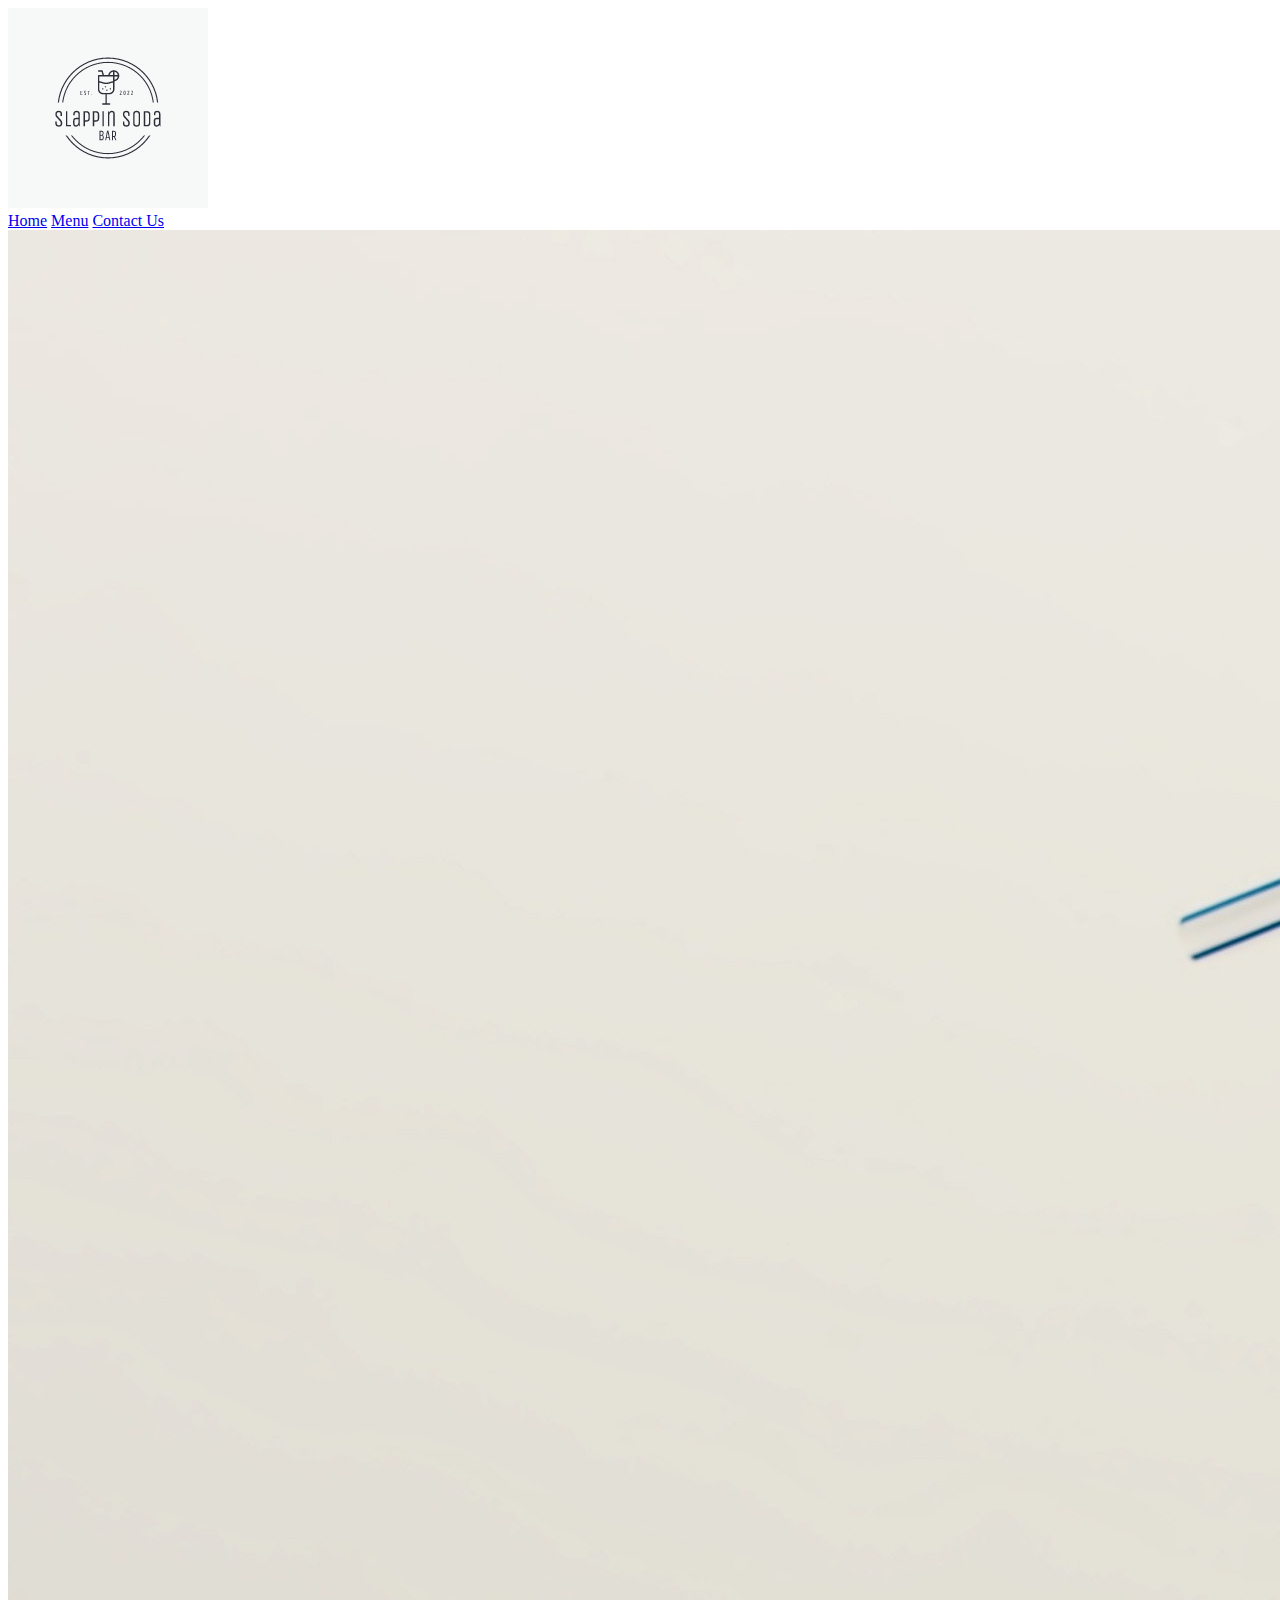
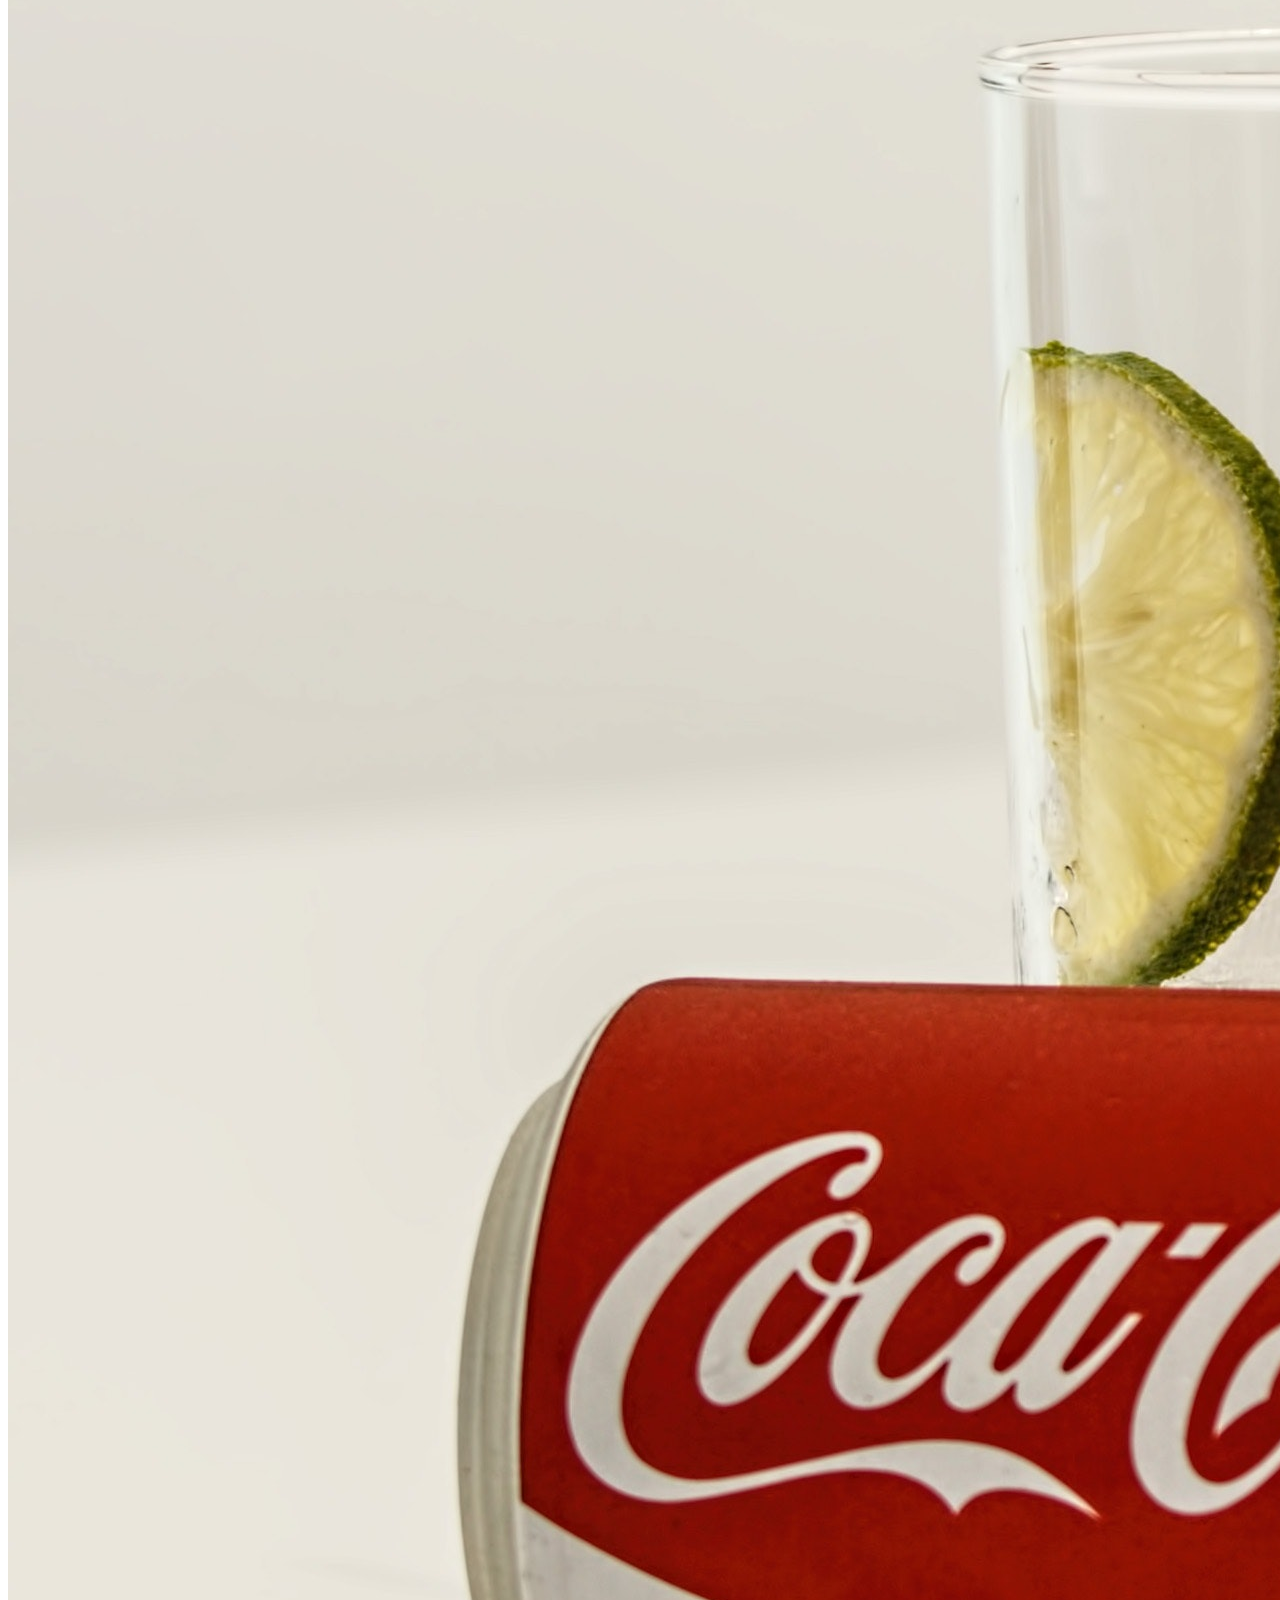
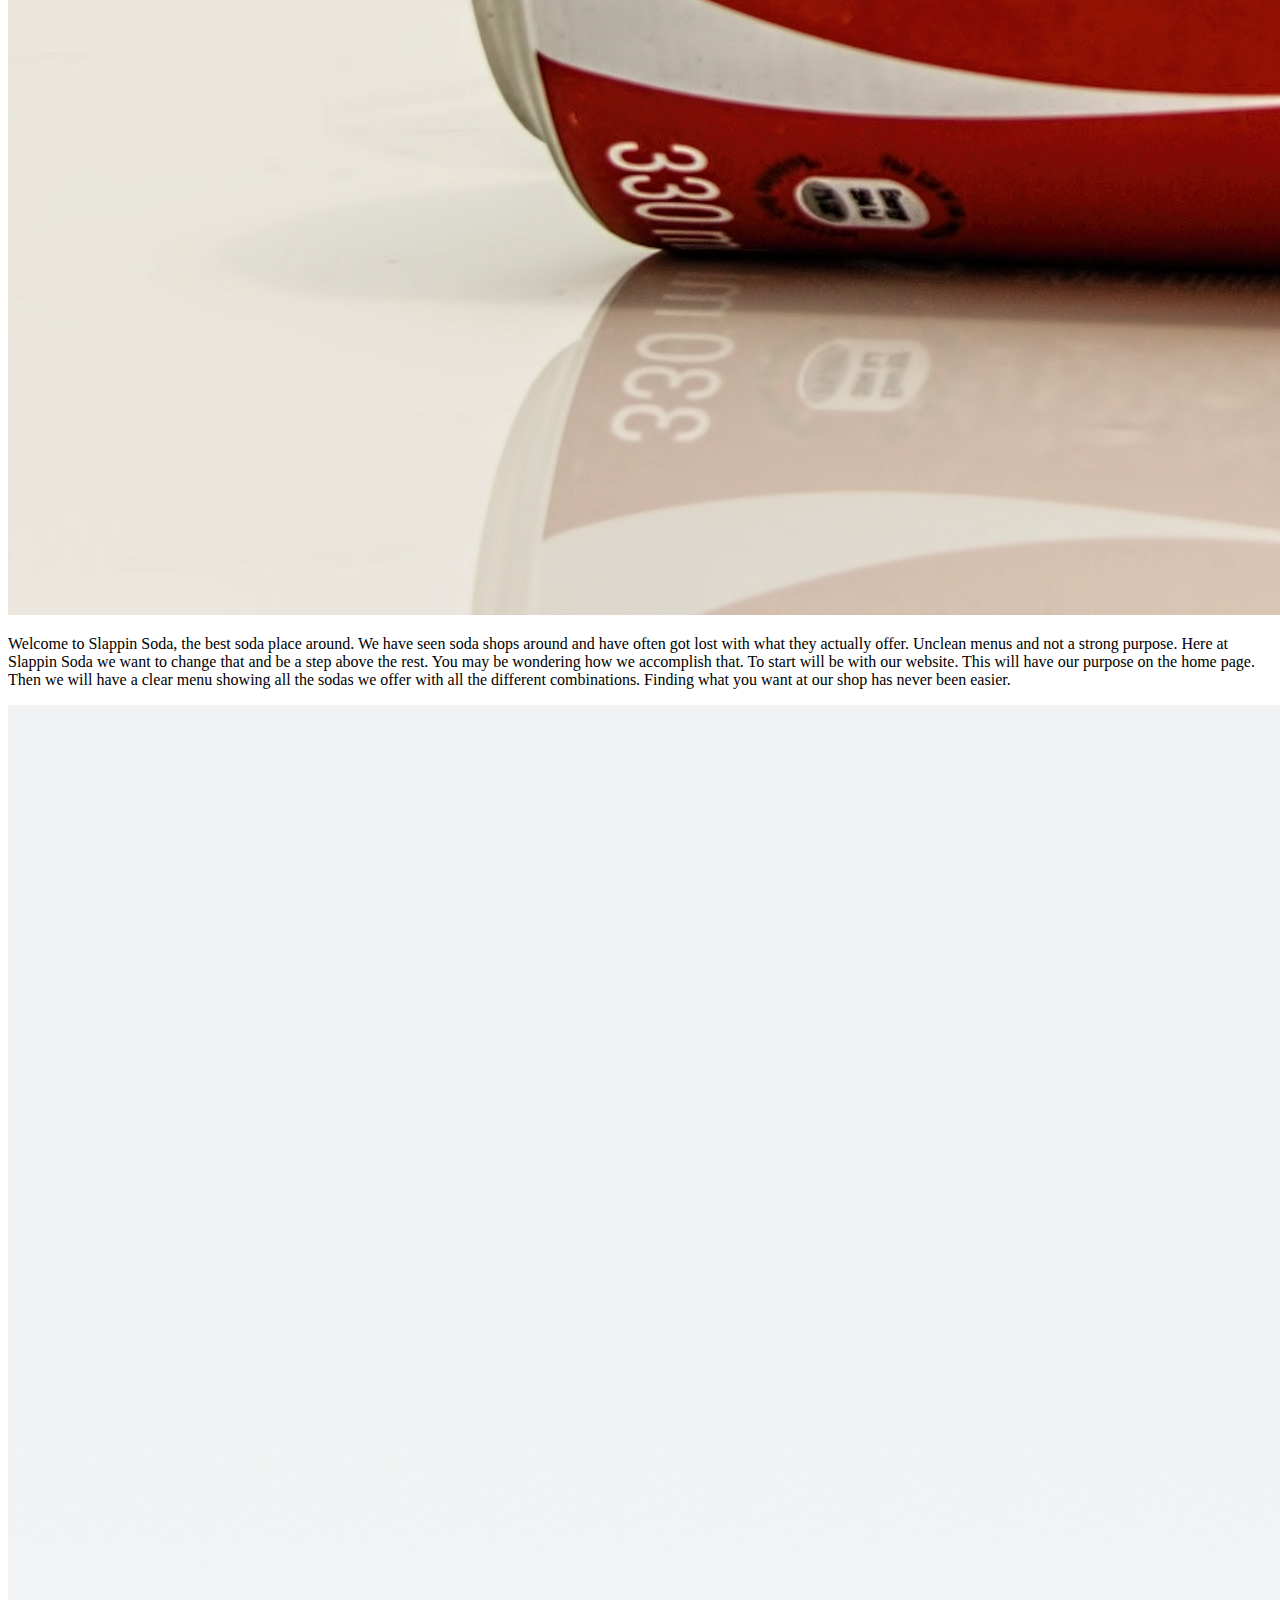
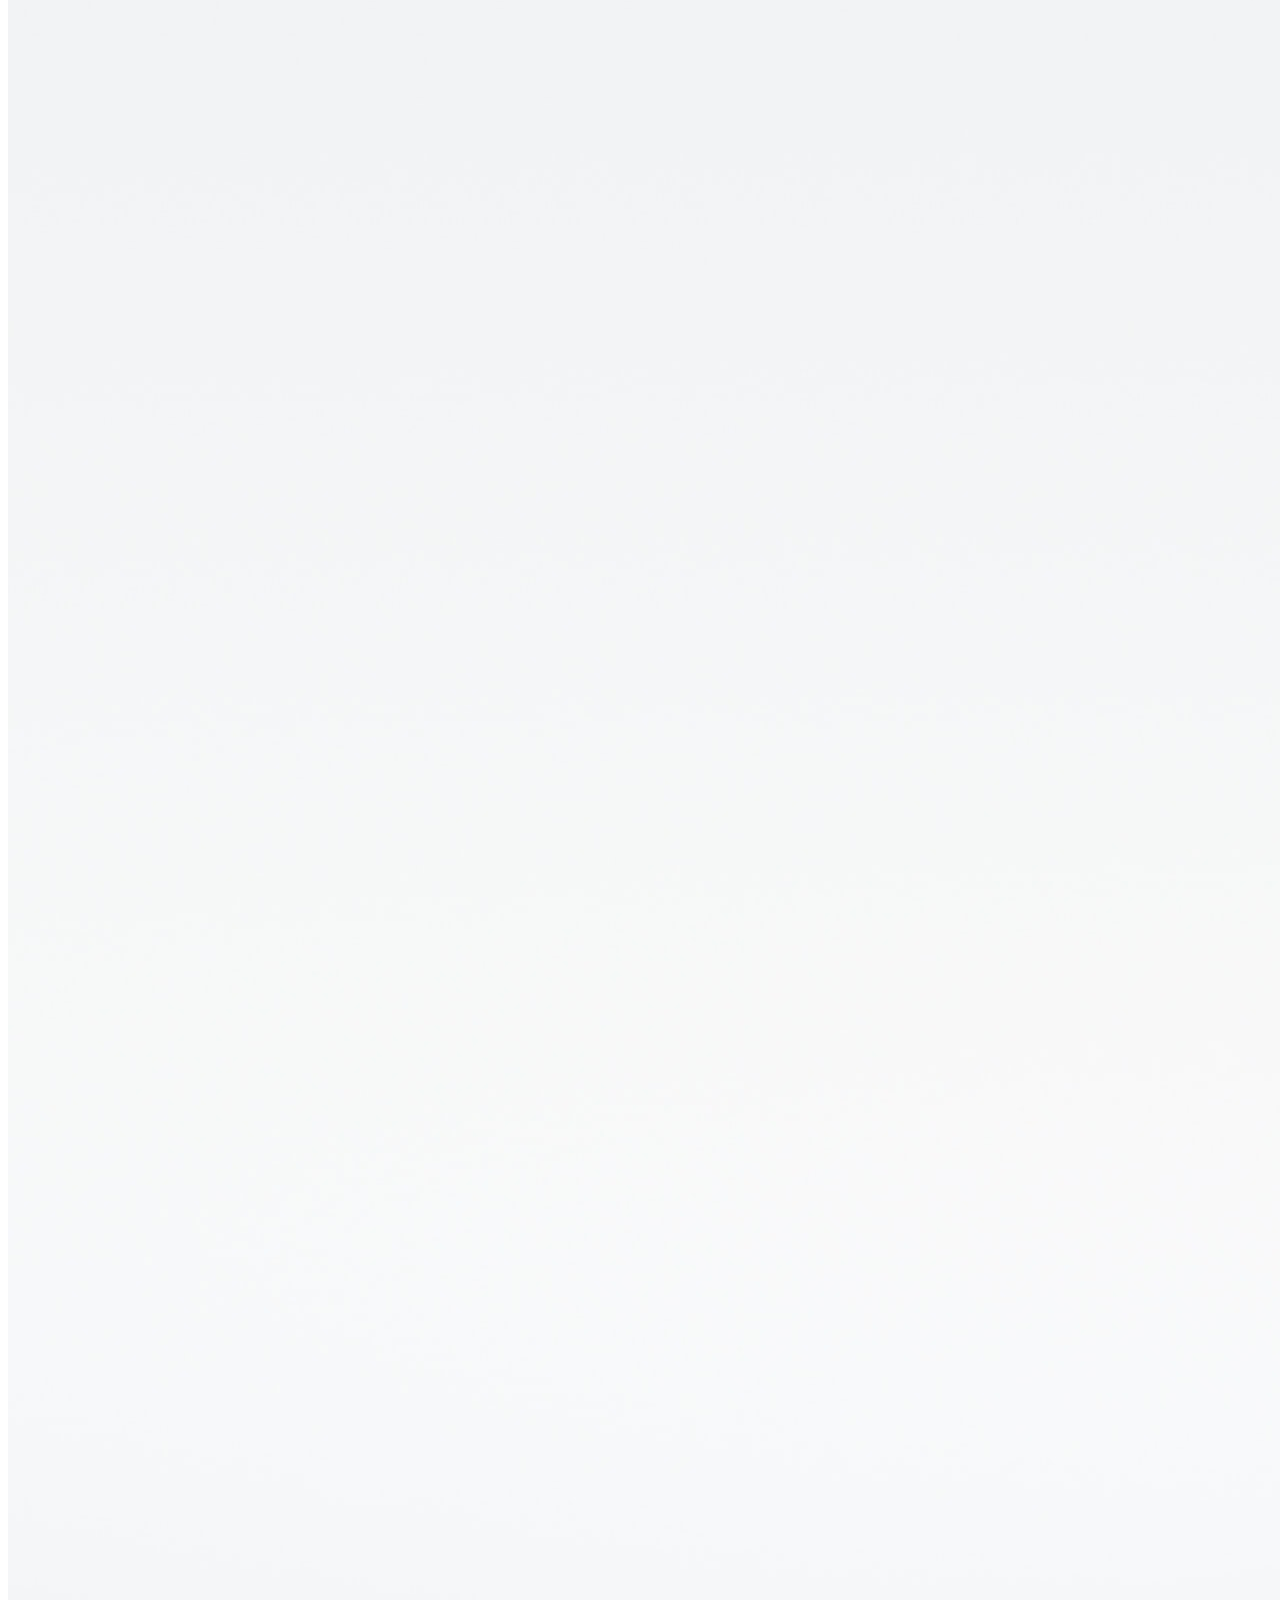
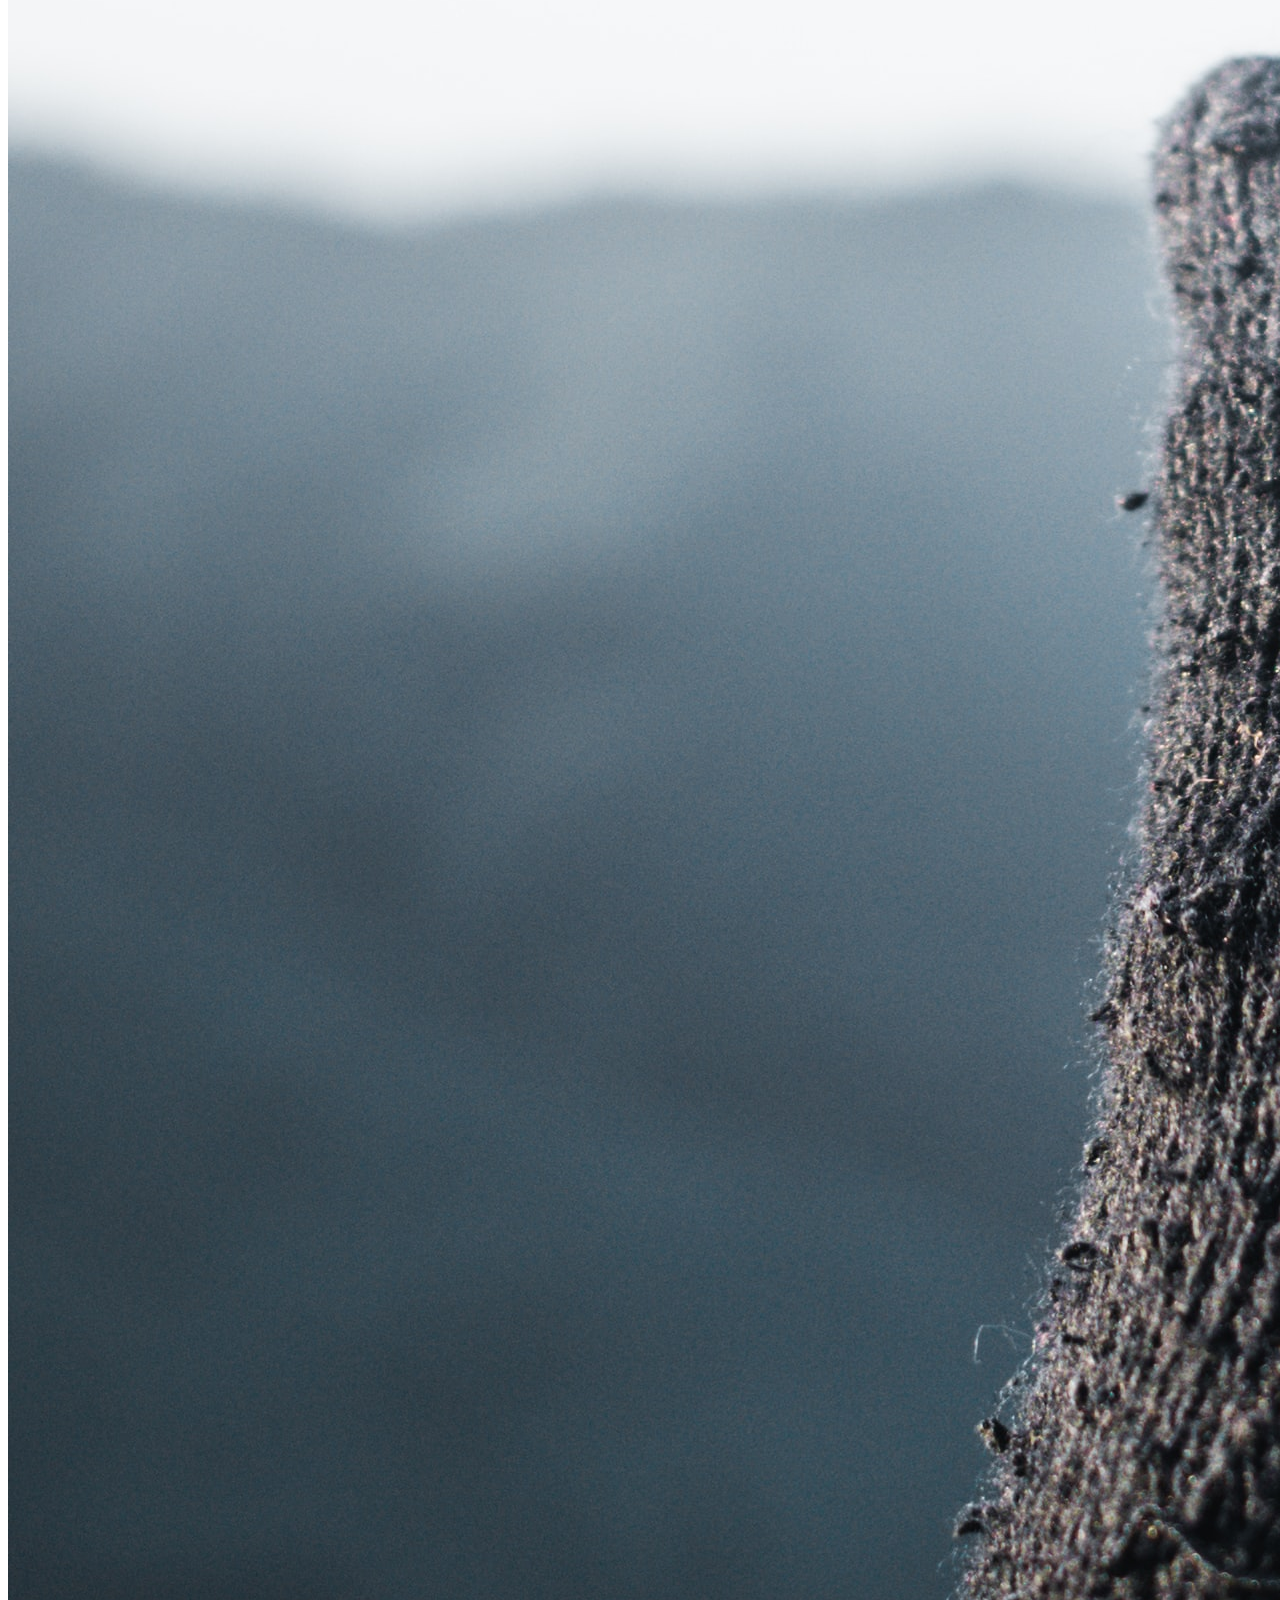
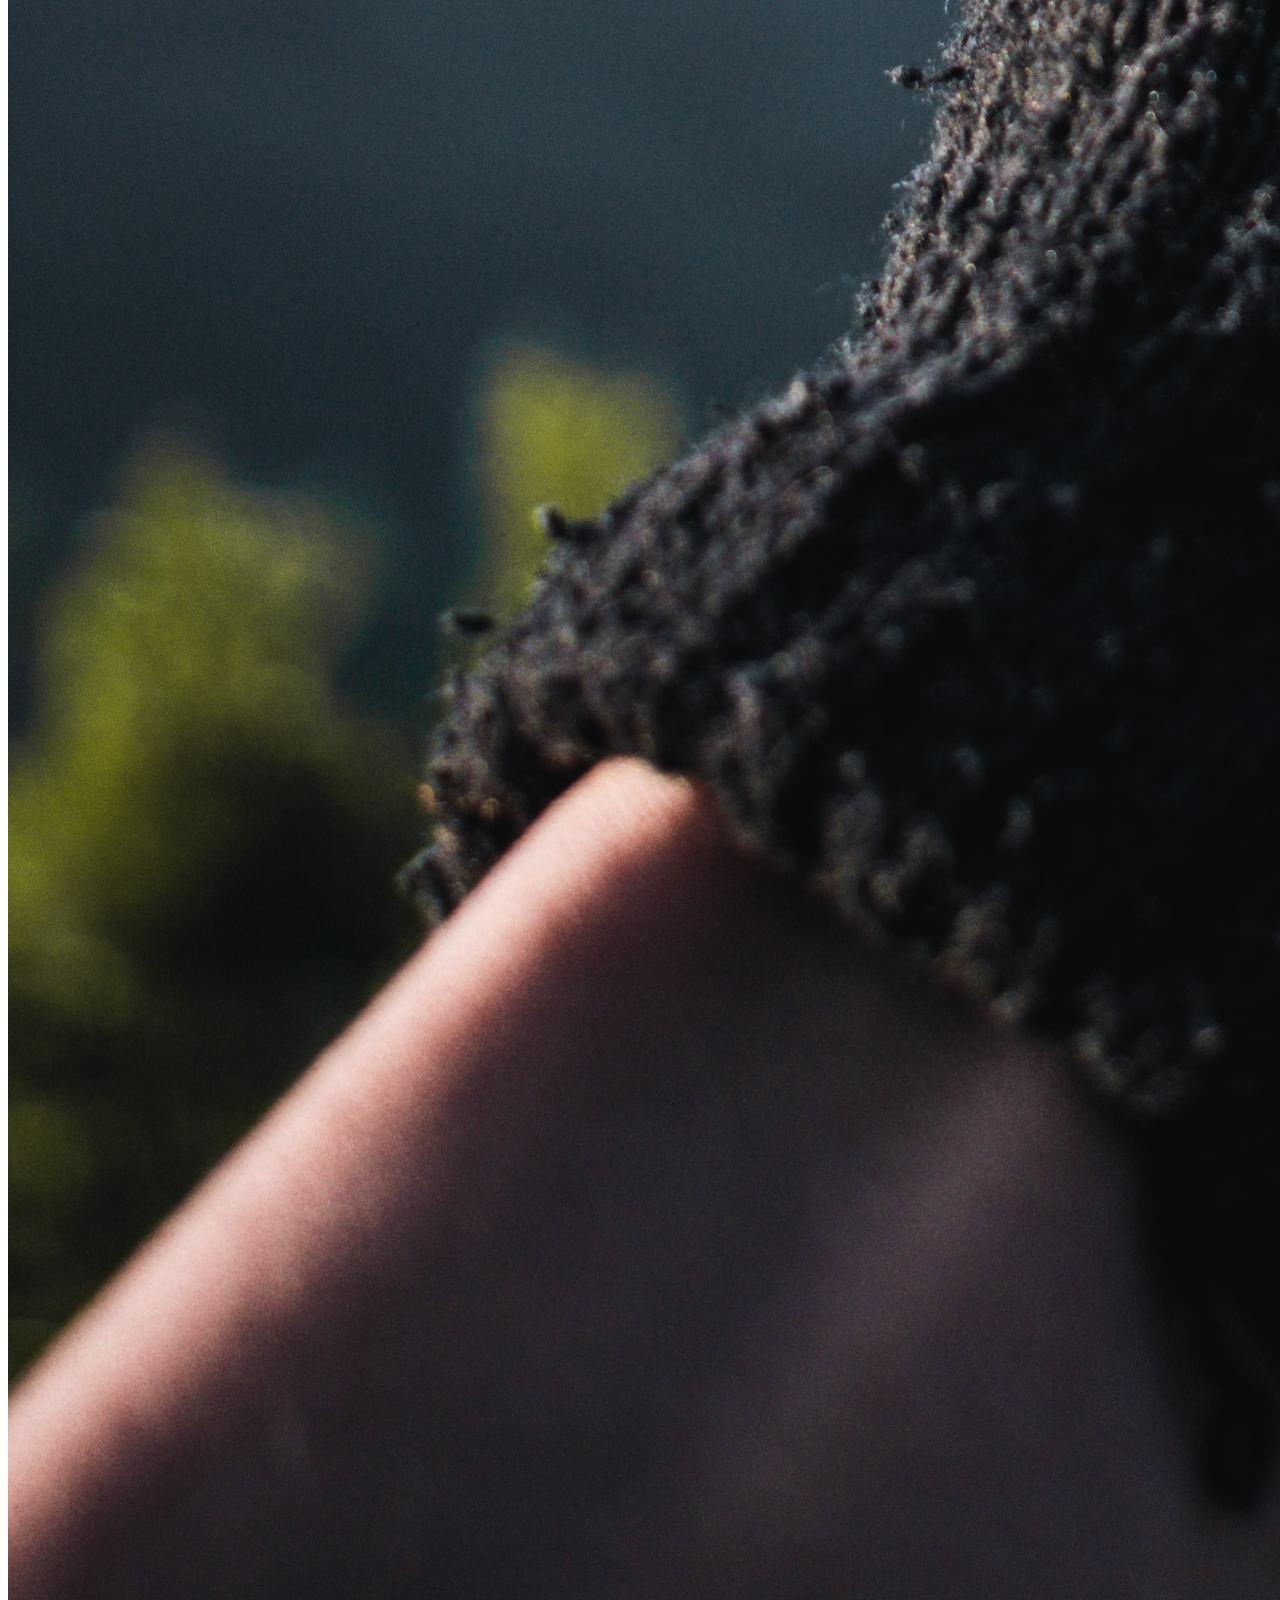
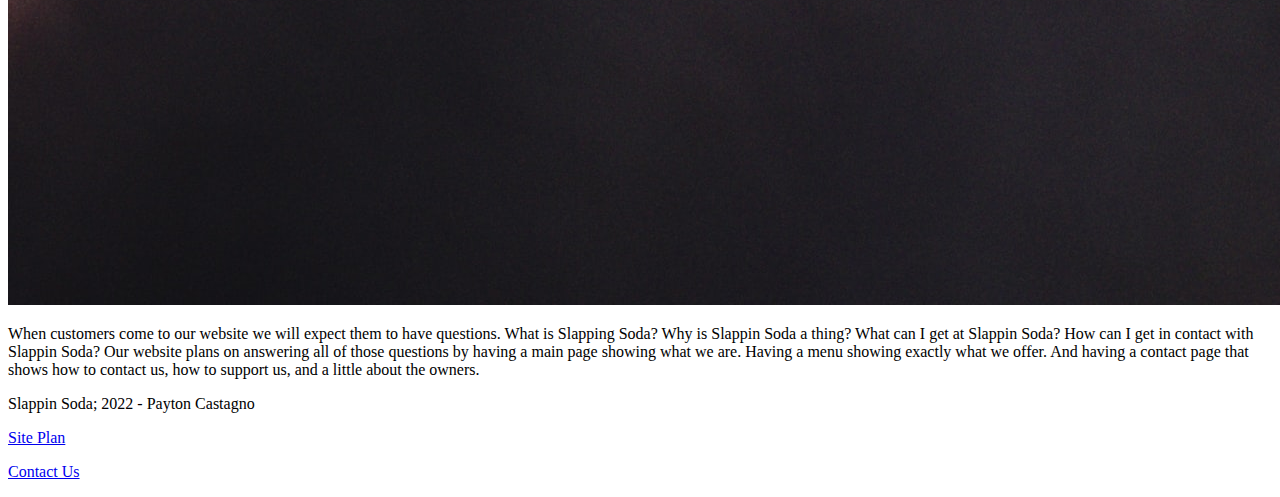
==== slappinsoda/index.html @ 6823831d "Added Personal website HTML" ====
<!DOCTYPE html>
<html lang="en">
<head>
    <meta charset="UTF-8">
    <meta http-equiv="X-UA-Compatible" content="IE=edge">
    <meta name="viewport" content="width=device-width, initial-scale=1.0">
    <link rel="stylesheet" href="">
    <title>Slappin Soda</title>
</head>
<body>
    <div id="content">
        <header>
            <a id="logo_link" href="index.html">
                <img class="logo" src="images/slappinSodaLogo.png" alt="The Logo">
            </a>
            <nav>
                <a href="index.html">Home</a>
                <a href="menu.html">Menu</a>
                <a href="contact_us.html">Contact Us</a>
            </nav>
        </header>
        <main class="home-page">
            <div id="opening-statement">
                <img id="coke-img" src="images/cokeEnjoyer.jpg" alt="tasty coke">
                <p>Welcome to Slappin Soda, the best soda place around. We have seen soda shops around and have often got lost with what they actually offer.
                    Unclean menus and not a strong purpose. Here at Slappin Soda we want to change that and be a step above the rest.
                    You may be wondering how we accomplish that. To start will be with our website. This will have our purpose on the home page.
                    Then we will have a clear menu showing all the sodas we offer with all the different combinations.
                    Finding what you want at our shop has never been easier.
                </p>
            </div>
            <div id="second-statement">
                <img src="images/theDew.jpg" alt="nice dew">
                <p>
                    When customers come to our website we will expect them to have questions. What is Slapping Soda? Why is Slappin Soda a thing?
                    What can I get at Slappin Soda? How can I get in contact with Slappin Soda? Our website plans on answering all of those questions by having a main page showing what we are.
                    Having a menu showing exactly what we offer. And having a contact page that shows how to contact us, how to support us, and a little about the owners.
                </p>
            </div>
        </main>
        <footer>
            <p>Slappin Soda; 2022 - Payton Castagno</p>
            <p><a href="site-plan.html">Site Plan</a></p>
            <p><a href="contact_us.html">Contact Us</a></p>
        </footer>
    </div>
</body>
</html>
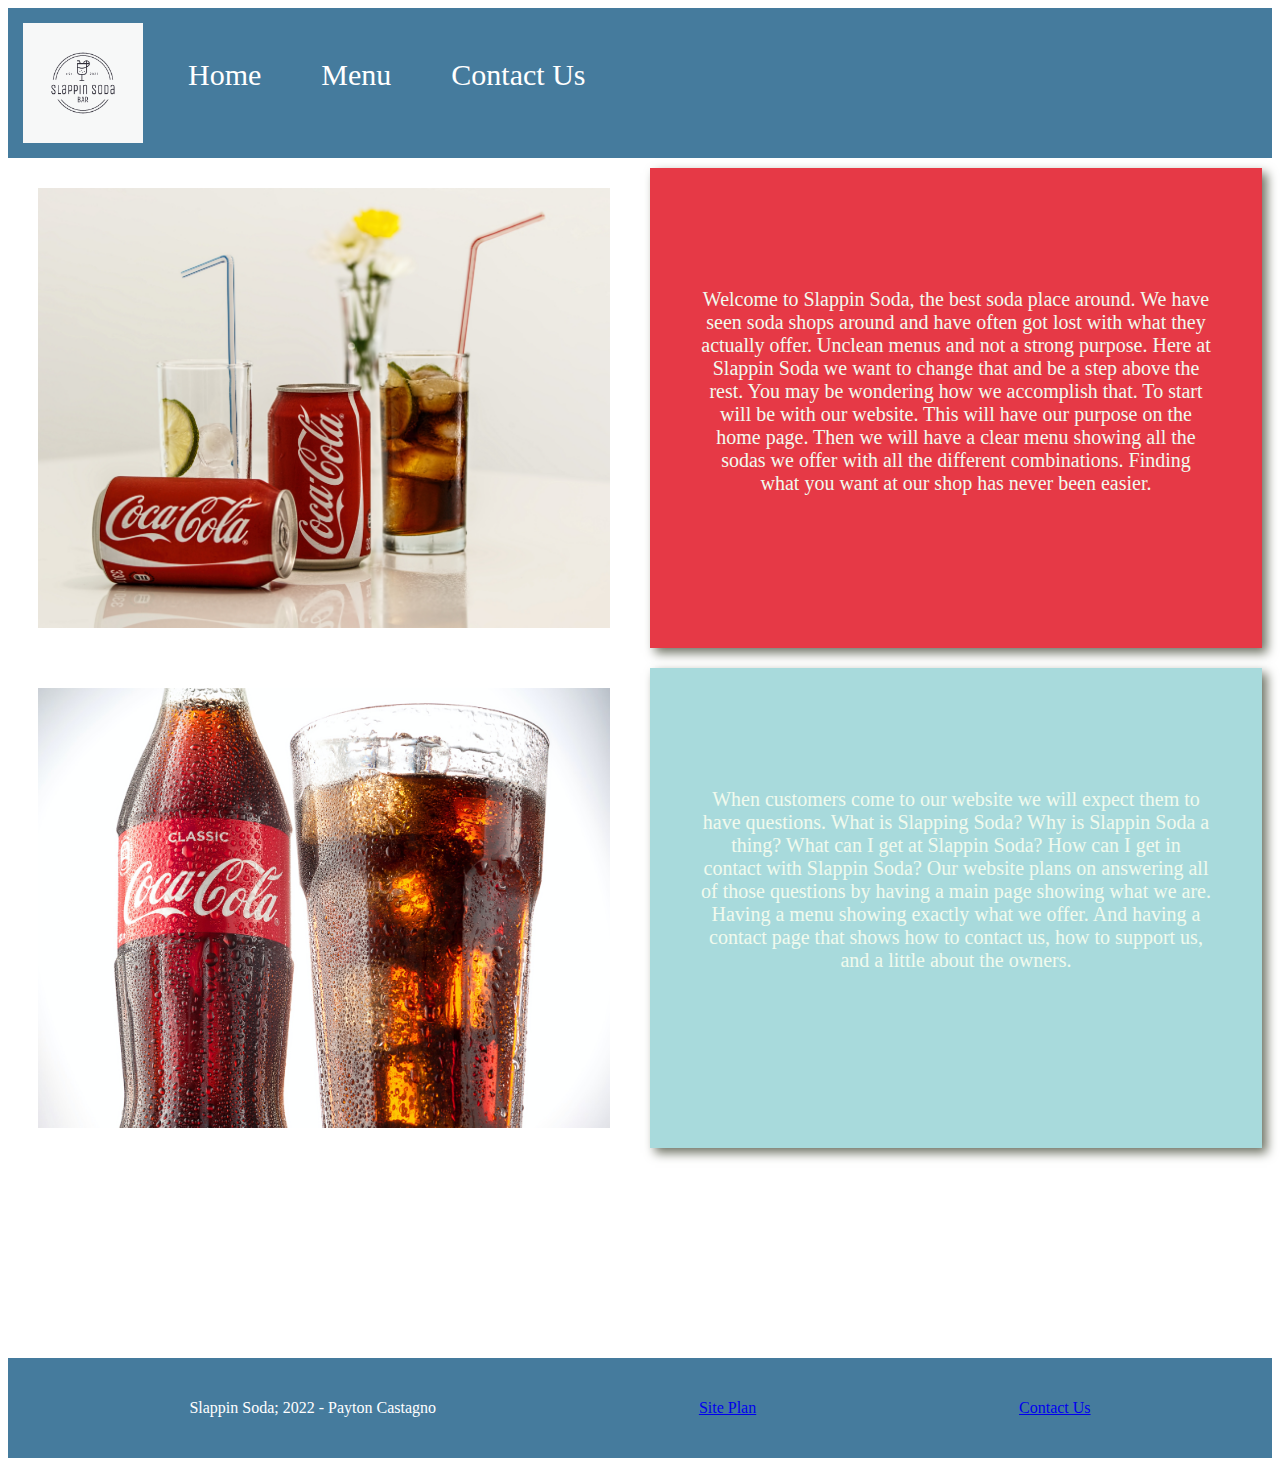
==== commit 311a7ee1: "Added CSS for home page" ====
--- a/slappinsoda/index.html
+++ b/slappinsoda/index.html
@@ -4,39 +4,44 @@
     <meta charset="UTF-8">
     <meta http-equiv="X-UA-Compatible" content="IE=edge">
     <meta name="viewport" content="width=device-width, initial-scale=1.0">
-    <link rel="stylesheet" href="">
+    <link rel="stylesheet" href="styles/style.css">
     <title>Slappin Soda</title>
 </head>
 <body>
     <div id="content">
         <header>
-            <a id="logo_link" href="index.html">
+            <ul>
+                <li><a id="logo_link" href="index.html">
                 <img class="logo" src="images/slappinSodaLogo.png" alt="The Logo">
-            </a>
-            <nav>
-                <a href="index.html">Home</a>
-                <a href="menu.html">Menu</a>
-                <a href="contact_us.html">Contact Us</a>
-            </nav>
+                </a> </li>
+                <li> <a href="index.html">Home</a> </li>
+                <li> <a href="menu.html">Menu</a> </li>
+                <li> <a href="contact_us.html">Contact Us</a> </li>
+            </ul>
+
         </header>
         <main class="home-page">
-            <div id="opening-statement">
+            <section id="opening-img">
                 <img id="coke-img" src="images/cokeEnjoyer.jpg" alt="tasty coke">
-                <p>Welcome to Slappin Soda, the best soda place around. We have seen soda shops around and have often got lost with what they actually offer.
+            </section>
+            <section id="opening-statement">
+                <p id="speech1">Welcome to Slappin Soda, the best soda place around. We have seen soda shops around and have often got lost with what they actually offer.
                     Unclean menus and not a strong purpose. Here at Slappin Soda we want to change that and be a step above the rest.
                     You may be wondering how we accomplish that. To start will be with our website. This will have our purpose on the home page.
                     Then we will have a clear menu showing all the sodas we offer with all the different combinations.
                     Finding what you want at our shop has never been easier.
                 </p>
-            </div>
-            <div id="second-statement">
-                <img src="images/theDew.jpg" alt="nice dew">
-                <p>
+            </section>
+            <section id="second-img">
+                <img src="images/menuCoke.jpg" alt="yummy dew">
+            </section>
+            <section id="second-statement">
+                <p id="speech2">
                     When customers come to our website we will expect them to have questions. What is Slapping Soda? Why is Slappin Soda a thing?
                     What can I get at Slappin Soda? How can I get in contact with Slappin Soda? Our website plans on answering all of those questions by having a main page showing what we are.
                     Having a menu showing exactly what we offer. And having a contact page that shows how to contact us, how to support us, and a little about the owners.
                 </p>
-            </div>
+            </section>
         </main>
         <footer>
             <p>Slappin Soda; 2022 - Payton Castagno</p>
--- a/slappinsoda/styles/style.css
+++ b/slappinsoda/styles/style.css
@@ -0,0 +1,100 @@
+@import url('https://fonts.googleapis.com/css2?family=Inter+Tight:wght@200&family=Playfair+Display:wght@600&display=swap');
+.content{
+    max-width: 1600px;
+    margin: 0 auto
+}
+
+.logo{
+    padding-bottom: 100px;
+    height: 120px;
+    width: 120px;
+    justify-content: center;
+}
+
+img{
+    height: 100%;
+    width: 100%;
+    object-fit: cover;
+}
+ul {
+  list-style-type: none;
+  margin: 0;
+  padding: 0;
+  overflow: hidden;
+  background-color: #457B9D;
+  top: 0;
+  width: 100%;
+  height: 150px;
+}
+
+li {
+  float: left;
+}
+
+li a {
+  display: block;
+  color: white;
+  text-align: center;
+  padding: 50px 30px;
+  text-decoration: none;
+  font-size: 30px;
+}
+a#logo_link {
+    padding: 15px;
+    justify-content: center;
+}
+main {
+    display: grid;
+    grid-template-columns: 1fr 1fr;
+    grid-template-rows: 500px 500px;
+}
+#opening-img {
+    grid-column: 1/2;
+    padding: 30px;
+}
+#opening-statement {
+    grid-column: 2/3;
+    grid-row: 1/2;
+    text-align: center;
+    background-color: #e63946;
+    padding: 50px;
+    box-shadow: 5px 5px 10px #6f7364;
+    border: 5px white;
+    margin: 10px;
+}
+#speech1 {
+    justify-content: center;
+    padding-top: 50px;
+    font-size: 20px;
+    color: #F1FAEE;
+}
+#second-img {
+    grid-column: 1/2;
+    grid-row: 2/3;
+    padding: 30px;
+}
+#second-statement {
+    grid-column: 2/3;
+    grid-row: 2/3;
+    text-align: center;
+    background-color: #A8DADC;
+    padding: 50px;
+    box-shadow: 5px 5px 10px #6f7364;
+    border: 5px white;
+    margin: 10px;
+}
+#speech2 {
+    justify-content: center;
+    padding-top: 50px;
+    font-size: 20px;
+    color: #F1FAEE;
+}
+footer{
+    background-color: #457B9D;
+    color: white;
+    padding: 25px 50px;
+    margin-top: 200px;
+    display: flex;
+    justify-content: space-around;
+    align-items: center;
+}
